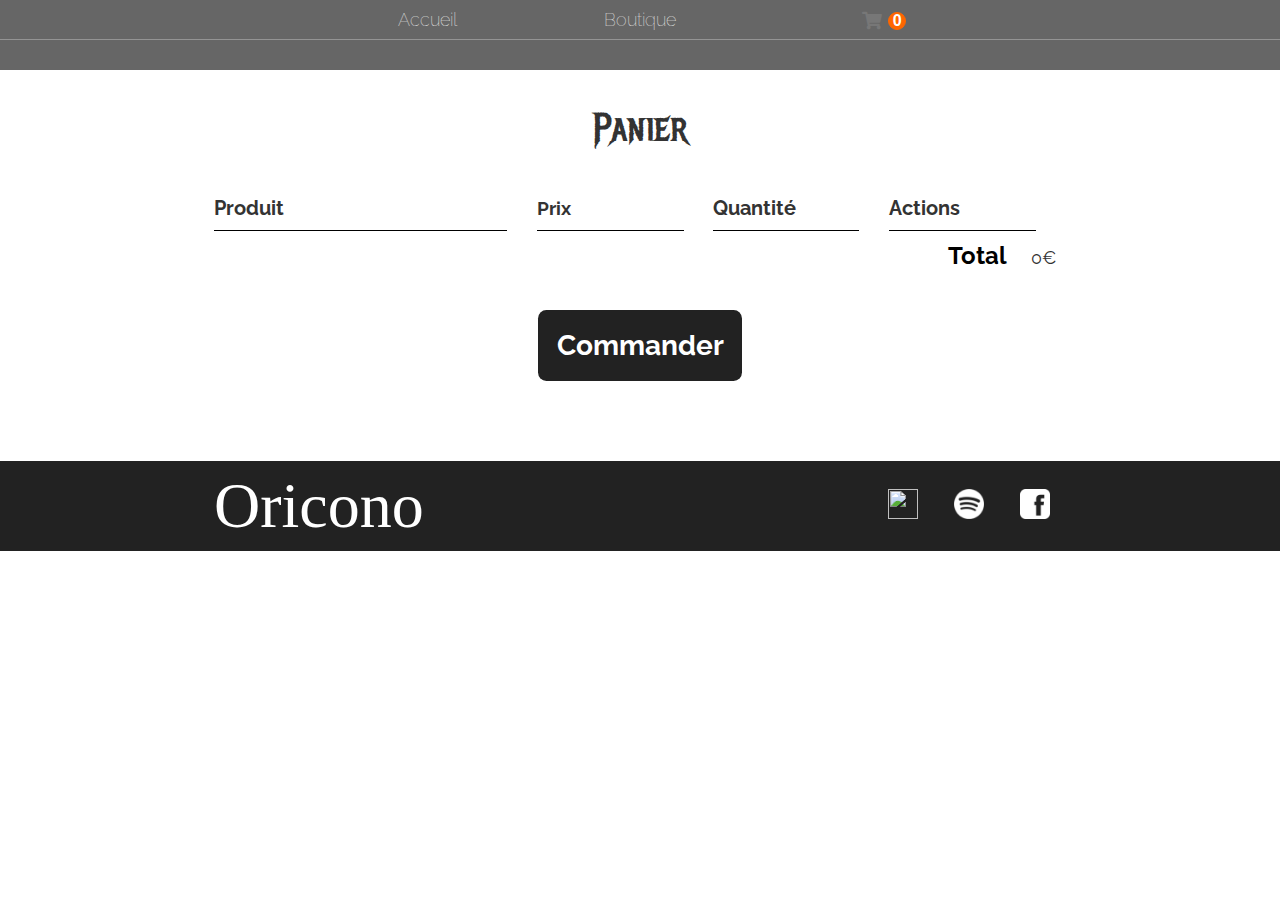
==== Front/Pages/cart.html @ 8ab046d7 "gestion du panier" ====
<!DOCTYPE html>
<html lang="en">
<head>
    <meta charset="UTF-8">
    <meta http-equiv="X-UA-Compatible" content="IE=edge">
    <meta name="viewport" content="width=device-width, initial-scale=1.0">
    <title>Oricono | Cart</title>
    <link rel="stylesheet" href="/Front/css/styles.css" />
    <link rel="stylesheet" href="https://cdnjs.cloudflare.com/ajax/libs/font-awesome/5.15.2/css/all.min.css">
    <script src="/Front/js/cart.js" async></script>
</head>
<body>
    <header class="main-header">
        <nav class="main-nav nav">
            <ul class="menu-items">
                <li><a href="../index.html">Accueil</a></li>
                <li><a href="/Front/Pages/store.html">Boutique</a></li>
                <li>
                    <a href="/Front/Pages/cart.html">
                        <i data-count="0" class="fa fa-shopping-cart badge"> </i>
                    </a>
                </li>
            </ul>
        </nav>
        <h1 class="band-name band-name-large"></h1>
    </header>
    <section class="container content-section">
        <h2 class="section-header">Panier</h2>
        <div class="cart-row">
            <span class="cart-item cart-header cart-column">Produit</span>
            <span class="cart-price cart-header cart-column">Prix</span>
            <span class="cart-quantity cart-header cart-column">Quantité</span>
            <span class="cart-command cart-header cart-column">Actions</span>
        </div>
        <div class="cart-items">
        </div>
        <div class="cart-total">
            <strong class="cart-total-title">Total</strong>
            <span class="cart-total-price">0€</span>
        </div>
        <button class="btn btn-primary btn-purchase" type="button" onclick="purchaseClicked()">Commander</button>
    </section>
    <footer class="main-footer">
        <div class="container main-footer-container">
            <h3 class="band-name">Oricono</h3>
            <ul class="nav footer-nav">
                <li>
                    <a href="https://www.youtube.com" target="_blank">
                        <img src="/Front/Images/YouTube Logo.png">
                    </a>
                </li>
                <li>
                    <a href="https://www.spotify.com" target="_blank">
                        <img src="/Front/Images/Spotify Logo.png">
                    </a>
                </li>
                <li>
                    <a href="https://www.facebook.com" target="_blank">
                        <img src="/Front/Images/Facebook Logo.png">
                    </a>
                </li>
            </ul>
        </div>
    </footer>
    
</body>
</html>
---- Front/css/styles.css ----
@import url('https://fonts.googleapis.com/css?family=Raleway:300,400,700');
@import url("https://fonts.googleapis.com/css?family=Metal+Mania");

@font-face {
    font-family: "Booter - Zero Zero";
    src: url("Fonts/Booter - Zero Zero.woff") format("woff"),
         url("Fonts/Booter - Zero Zero.woff2") format("woff2");
    font-weight: normal;
    font-style: normal;
}

* {
    box-sizing: border-box;
    font-family: Raleway;
    color: #777;
}

html, body {
    scroll-behavior: smooth;
    margin: 0;
    padding: 0;
    min-height: 100%;
}

.nav ul {
    margin: 0;
}

.nav li {
    display: inline;
}

.nav a {
    display: inline-block;
    padding: .5em;
    color: white;
    text-decoration: none;
}

.logo{
	width: auto;
	/* height: 150px; */
}

.main-nav {
    text-align: center;
    font-size: 1.1em;
    font-weight: lighter;
    border-bottom: 1px solid rgba(255, 255, 255, .3)
}

.main-nav li {
    padding: 0 5%;
}

.nav a:hover {
    background-color: rgba(255, 255, 255, .3)
}

.main-header {
    background-color: rgba(0, 0, 0, .6);
    background-image: url("/Front/Images/Header Background.jpg");
    background-blend-mode: multiply;
    background-size: cover;
    padding-bottom: 30px;
}

.nav.fix-nav {
    position: fixed;
    top: 0;
    left: 0;
    width: 100%;
    background-color: rgba(0, 0, 0, .6);
    box-shadow: 0 5px 15px rgba(20, 20, 20, 0.3);
    z-index: 999;
  }
  

.band-name {
    text-align: center;
    margin: 0;
    font-size: 4em;
    font-family: "Booter - Zero Zero";
    font-weight: normal;
    color: white;
}

.band-name-large {
    font-size: 4em;
}

.content-section {
    margin: 1em;
}

.container {
    max-width: 900px;
    margin: 0 auto;
    padding: 0 1.5em;
}
.section-header {
    font-family: "Metal Mania";
    font-weight: normal;
    color: #333;
    text-align: center;
    font-size: 2.5em;
}

.about-band-image {
    float: left;
    height: 200px;
    width: 200px;
    margin: 15px;
    border-radius: 50%;
}

.main-footer {
    background-color: #222;
    color: white;
    padding: .25em 0;
 
}

.main-footer-container {
    display: flex;
    align-items: center;
}

.main-footer-container ul {
    flex-grow: 1;
    text-align: end;
}


.footer-nav li {
    padding: 0 .5em;
}

.footer-nav img {
    width: 30px;
    height: 30px;
}

.btn {
    text-align: center;
    vertical-align: middle;
    padding: .67em .67em;
    cursor: pointer;
}

.btn-header {
    margin: .5em 15% 2em 15%;
    color: white;
    border: 2px solid #222;
    background-color: rgba(255, 255, 255, .1);
    border-radius: 0;
    font-size: 1.5em;
    font-weight: lighter;
    padding-left: 2em;
    padding-right: 2em;
}

.btn-header:hover {
    background-color: rgba(255, 255, 255, .3);
}

.btn-play {
    display: block;
    margin: 0 auto;
    color: #222;
    font-size: 4em;
    border-radius: 50%;
    width: 100px;
    height: 100px;
    padding: 0;
    text-align: center;
}

.btn-primary {
    color: white;
    background-color: #222;
    border: none;
    border-radius: .3em;
    font-weight: bold;
}

.btn-primary:hover {
    background-color: #2D9CDB;
}


.shop-item-title {
    display: block;
    width: 100%;
    text-align: center;
    font-weight: bold;
    font-size: 1.5em;
    color: #333;
    margin-bottom: 15px;
}

.shop-item-image {
    height: 250px;
}

.shop-item-details {
    display: flex;
    align-items: center;
    padding: 5px;
}

.shop-item-price {
    flex-grow: 1.5;
    color: #e2083f;
    font-size: 1.5rem;
}

.shop-items {
    display: flex;
    flex-direction: row;
    flex-wrap: wrap;
    justify-content:space-around;
}

.cart-header {
    font-weight: bold;
    font-size: 1.25em;
    color: #333;
}

.cart-column {
    display: flex;
    align-items: center;
    border-bottom: 1px solid black;
    margin-right: 1.5em;
    padding-bottom: 10px;
    margin-top: 10px;
}

.cart-row {
    display: flex;
}

.cart-item {
    width: 40%;
}

.cart-price {
    width: 20%;
    font-size: 1.2em;
    color: #333;
}

.cart-quantity {
    width: 20%;
}

.cart-command {
    width: 20%;
}

.cart-item-title {
    color: #333;
    margin-left: .5em;
    font-size: 1.2em;
}

.cart-item-image {
    width: 75px;
    height: auto;
    border-radius: 10px;
}

.btn-danger {
    color: white;
    background-color: #EB5757;
    border: none;
    border-radius: .3em;
    font-weight: bold;
}

.btn-danger:hover {
    background-color: #CC4C4C;
}

.cart-quantity-input {
    height: 34px;
    width: 50px;
    border-radius: 5px;
    border: 1px solid #222;
    background-color: #eee;
    color: #333;
    padding: 0;
    text-align: center;
    font-size: 1.2em;
    margin-right: 25px;
}

.cart-row:last-child {
    border-bottom: 1px solid black;
}

.cart-row:last-child .cart-column {
    border: none;
}

.cart-total {
    text-align: end;
    margin-top: 10px;
    margin-right: 10px;
}

.cart-total-title {
    font-weight: bold;
    font-size: 1.5em;
    color: black;
    margin-right: 20px;
}

.cart-total-price {
    color: #333;
    font-size: 1.1em;
}

.btn-purchase {
    display: block;
    margin: 40px auto 80px auto;
    font-size: 1.75em;
}

/*Cart*/

i {
    width: 100px;
    text-align: center;
    vertical-align: middle;
    position: relative;
  }
  
  .badge:after {
    content: attr(data-count);
    position: absolute;
    background: #ff6600;
    height: 1rem;
    top: 0rem;
    right: 1rem;
    width: 1rem;
    text-align: center;
    line-height: 1rem;
    font-size: 1rem;
    border-radius: 50%;
    color: white;
    border: 1px solid #ff6600;
    font-family: sans-serif;
    font-weight: bold;
  }
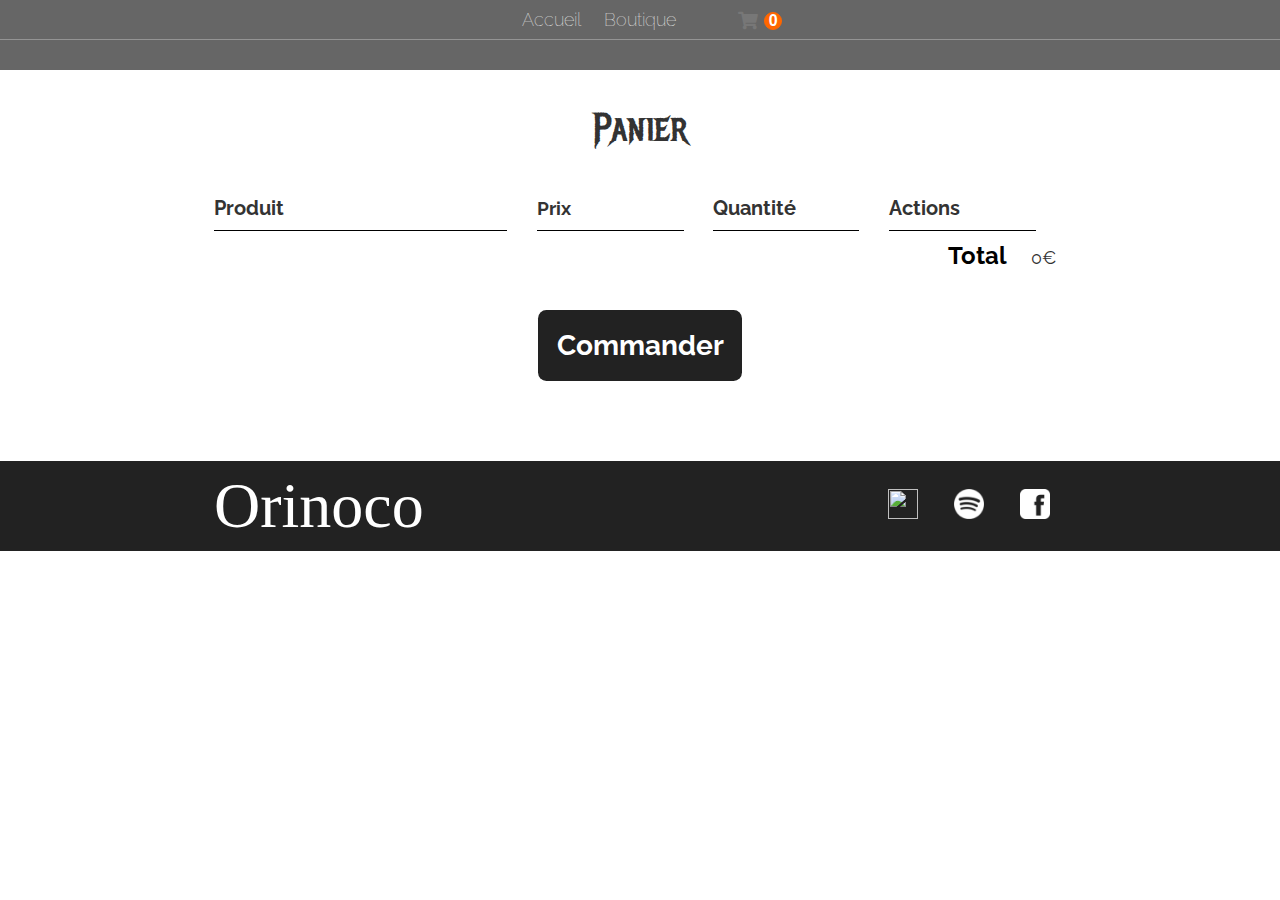
==== commit 9577afee: "dernière correction" ====
--- a/Front/Pages/cart.html
+++ b/Front/Pages/cart.html
@@ -4,7 +4,7 @@
     <meta charset="UTF-8">
     <meta http-equiv="X-UA-Compatible" content="IE=edge">
     <meta name="viewport" content="width=device-width, initial-scale=1.0">
-    <title>Oricono | Cart</title>
+    <title>Orinoco | Cart</title>
     <link rel="stylesheet" href="/Front/css/styles.css" />
     <link rel="stylesheet" href="https://cdnjs.cloudflare.com/ajax/libs/font-awesome/5.15.2/css/all.min.css">
     <script src="/Front/js/cart.js" async></script>
@@ -42,7 +42,7 @@
     </section>
     <footer class="main-footer">
         <div class="container main-footer-container">
-            <h3 class="band-name">Oricono</h3>
+            <h3 class="band-name">Orinoco</h3>
             <ul class="nav footer-nav">
                 <li>
                     <a href="https://www.youtube.com" target="_blank">
--- a/Front/css/styles.css
+++ b/Front/css/styles.css
@@ -49,8 +49,10 @@
     border-bottom: 1px solid rgba(255, 255, 255, .3)
 }
 
+
 .main-nav li {
-    padding: 0 5%;
+    padding: 0;
+    margin: 0;
 }
 
 .nav a:hover {
@@ -355,4 +357,102 @@
     font-weight: bold;
   }
 
+  /* Product-detail*/
+  .section {
+    padding: 10rem 0 5rem 0;
+  }
+
+  .product-detail .details {
+    display: grid;
+    grid-template-columns: 1fr 1.2fr;
+    gap: 7rem;
+  }
+
+  .product-detail .left {
+    display: flex;
+    flex-direction: column;
+  }
+  
+  .product-detail .left .main {
+    text-align: center;
+    background-color: #eee;
+    margin-bottom: 2rem;
+    height: 15rem;
+    padding: 1rem;
+  }
+  
+  .product-detail .left .main img {
+    object-fit: contain;
+    height: 100%;
+  }
+
+  .product-detail .right span {
+    display: inline-block;
+    font-size: 1.5rem;
+    margin-bottom: 1rem;
+  }
+  
+  .product-detail .right h1 {
+    font-size: 4rem;
+    line-height: 1.2;
+    margin-bottom: 2rem;
+  }
+  
+  .product-detail .right .price {
+    font-size: 600;
+    font-size: 2rem;
+    color:#ff7c9c;
+    margin-bottom: 2rem;
+  }
+  
+  .product-detail .right div {
+    display: inline-block;
+    position: relative;
+    z-index: 1;
+  }
+  
+  .product-detail .right select {
+    font-family: "Poppins", sans-serif;
+    width: 20rem;
+    padding: 0.7rem;
+    border: 1px solid #ccc;
+    appearance: none;
+    outline: none;
+  }
+  
+  .product-detail form {
+    margin-bottom: 2rem;
+  }
+  
+  .product-detail form span {
+    position: absolute;
+    top: 50%;
+    right: 1rem;
+    transform: translateY(-50%);
+    font-size: 2rem;
+    z-index: 0;
+  }
+  
+  .product-detail .form {
+    margin-bottom: 3rem;
+  }
+  
+  .product-detail .form input {
+    padding: 0.8rem;
+    text-align: center;
+    width: 3.5rem;
+    margin-right: 2rem;
+  }
+  
+  .product-detail .form .addCart {
+    background: black;
+    padding: 0.8rem 4rem;
+    color: #fff;
+    border-radius: 3rem;
+  }
+  
+  .product-detail h3 {
+    text-transform: uppercase;
+    margin-bottom: 2rem;
+  }
  